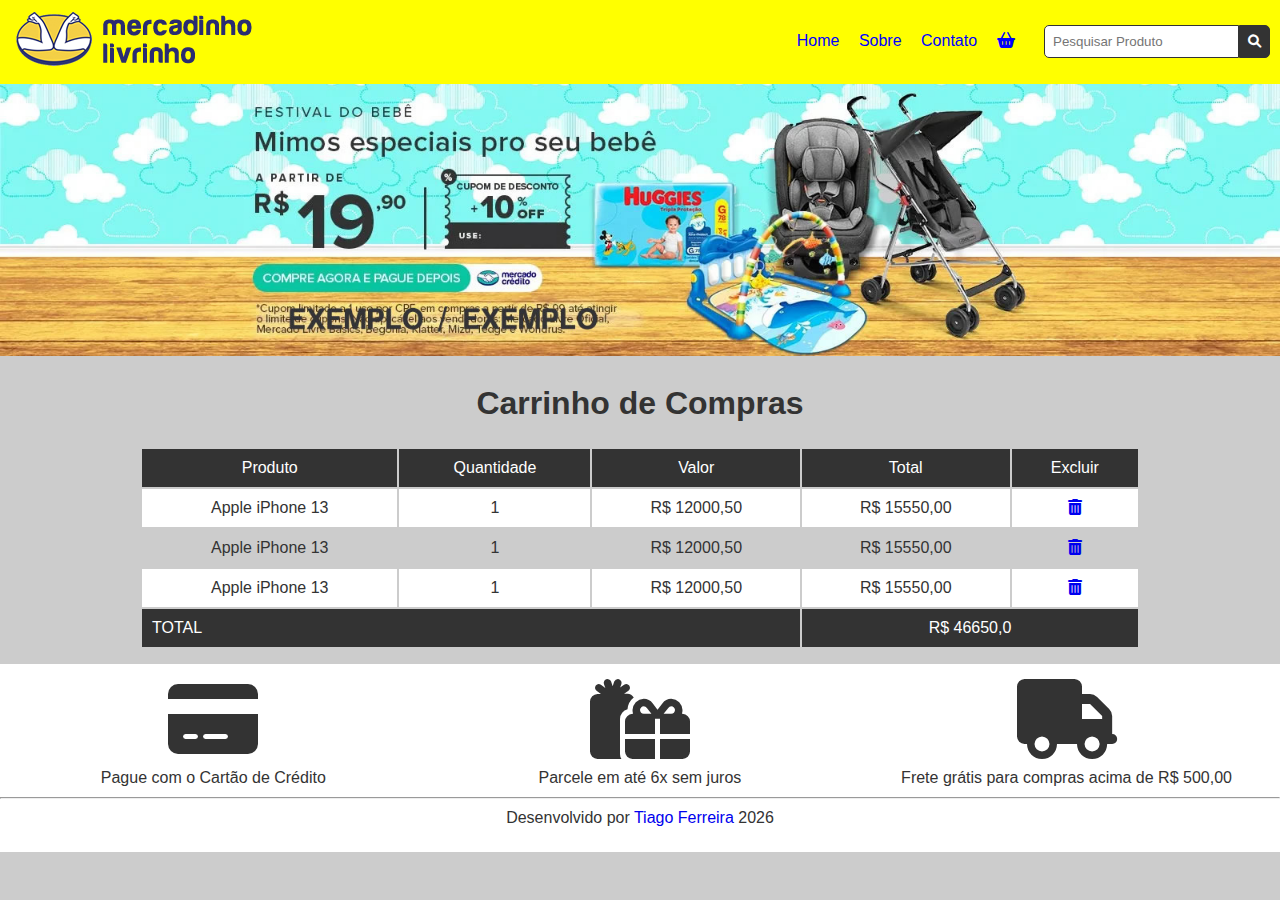
==== carrinho.html @ a0c30c10 "Subindo projeto para o github" ====
<!DOCTYPE html>
<html lang="pt-br">
<head>
  <meta charset="UTF-8">
  <meta http-equiv="X-UA-Compatible" content="IE=edge">
  <meta name="viewport" content="width=device-width, initial-scale=1.0">
  <title>Mercado Livrinho</title>
  <link rel="stylesheet" href="./css/style.css">
  <link rel="stylesheet" href="./css/all.css">
  <link rel="stylesheet" href="./css/all.min.css">
  <link rel="shortcut icon" href="./images/icone.png" type="image/x-icon">
</head>
<body>
  <header>
    <a href="#"><img src="./images/logo.png" alt="Logo Oficial"></a>
    <a href="javascript:menu()" class="menu" title="Menu">
      <i class="fa-solid fa-bars"></i>
  </a>
    <nav>
      <ul>
        <li><a href="index.html">Home</a></li>
        <li><a href="sobre.html">Sobre</a></li>
        <li><a rel = "noreferrer noopener" rel = "noreferrer" title="Contato" target="_blank" href="contato.html">Contato</a></li>
        <li><a title="Carrinho" href="contato.html"><i class="fa-solid fa-basket-shopping"></i></a></li>
        <li>
          <form id="pesquisar" name="Busca" action="#" method="get">
            <input type="text" name="busca" placeholder="Pesquisar Produto">
            <button title="Botão de Busca" type="submit">
              <i class="fa-solid fa-magnifying-glass"></i>
            </button>
          </form>
        </li>
      </ul>
    </nav>
  </header>
  <div class="banner">
    <img src="./images/banner1.jpg" alt="Banner" >
  </div>
  <main>
   <h1>Carrinho de Compras</h1>
   <table class="tabela">
      <thead>
        <tr>
          <td>Produto</td>
          <td>Quantidade</td>
          <td>Valor</td>
          <td>Total</td>
          <td>Excluir</td>
        </tr>
      </thead>
      <tbody>
        <tr>
          <td>Apple iPhone 13</td>
          <td>1</td>
          <td>R$ 12000,50</td>
          <td>R$ 15550,00</td>
          <td><a href="#" title="Excluir"><i class="fa-solid fa-trash-alt"></i></a></td>
        </tr>
        <tr>
          <td>Apple iPhone 13</td>
          <td>1</td>
          <td>R$ 12000,50</td>
          <td>R$ 15550,00</td>
          <td><a href="#" title="Excluir"><i class="fa-solid fa-trash-alt"></i></a></td>
        </tr>
        <tr>
          <td>Apple iPhone 13</td>
          <td>1</td>
          <td>R$ 12000,50</td>
          <td>R$ 15550,00</td>
          <td><a href="#" title="Excluir"><i class="fa-solid fa-trash-alt"></i></a></td>
        </tr>
      </tbody>
      <tfoot>
        <tr>
          <td colspan="3" class="total" >TOTAL</td>
          <td colspan="2">R$ 46650,0</td>
        </tr>
      </tfoot>
     
   </table>
  </main>

  <footer>
    <div class="grid">
      <div class="coluna">
        <i class="fa-solid fa-credit-card fa-5x"></i>
        <p>Pague com o Cartão de Crédito</p>
      </div>
      <div class="coluna">
        <i class="fa-solid fa-gifts fa-5x"></i>
        <p>Parcele em até 6x sem juros</p>
      </div>
      <div class="coluna">
        <i class="fa-solid fa-truck fa-5x"></i>
        <p>Frete grátis para compras acima de R$ 500,00</p>
      </div>
    </div>
    <hr>
    <p>Desenvolvido por <a rel = "noreferrer noopener" rel = "noreferrer" title="Link Github" target="_blank" href="https://github.com/T-pl">Tiago Ferreira</a> <span> 2022</span></p>

  </footer>

  <script src="./scripts/script.js"></script>
</body>
</html>
---- css/style.css ----
*{
  text-decoration: none;
  padding: 0;
  margin: 0;

}
body {
  margin: 0;
  font: 1em "Open Sans",Arial;
  color: #333;
  background: #ccc;
}

header {
  background-color: yellow;
  width: 100%;
  display: inline-block;
  padding: 10px;
  box-sizing: border-box;
}

 nav {
  float: right;
  padding-top: 15px;
}


header nav ul li {
  display: inline-block;
  margin-left: 15px;
}

header nav ul li a {
  color: blue;
}

header nav ul li a:hover {
  color: #2A2C71;
}

header .menu {
  border: 1px solid #2A2C71;
  color: #2A2C71;
  padding: 10px 15px;
  float: right;
  margin: 10px;
  display: none;
}

body{
  background: #ccc;
}

nav input, nav button{
  padding: 8px;
  border: 1px solid #333;
  border-radius: 5px;
}

nav input{
  border-radius: 5px 0 0 5px;
}
nav button{
  border-radius: 0 5px 5px 0;
  background: #333;
  color: #fff;
}
#pesquisar{
  display: flex;
  margin-left: 10px;
}
.banner img{
  width: 100%;
}
main{
  width: 1000px;
  margin: 0 auto;
}

main h1{
  text-align: center;
  margin: 25px;
}

 .grid-produtos{
  display: grid;
  grid-template-columns: repeat(4, 25%);
  margin: 50px 0;

}
.grid-produtos img{
 width: 90%;
}

.grid-produtos .coluna{
  background: #fff;
  border: 1px solid #ccc;
  padding: 10px;
  border-radius: 8px;
  box-shadow: 0 0  10px #333;
  text-decoration: none;
  color: #333;
  transition: all 1s;
  margin: 5px;
}

.grid-produtos p{
  margin: 15px;
}

.grid-produtos .coluna .valor{
  font-size: 1.2em;
  font-weight: 700;
  color: #f00;
}
.grid-produtos .coluna:hover{
  transform: scale(1.05);
}

footer{
  background: #fff;
  padding: 15px 0;
}

footer p{
  text-align: center;
  margin: 10px;
}
.grid{
  display: grid;
  grid-template-columns: repeat(3, 33.33%);

}
.grid .coluna{
  text-align: center;
  margin: 0 10px;
}

main .grid{
  background: #fff;
  border-radius: 8px;
  box-shadow: 0 0  10px #333;
  padding: 20px;
  margin: 50px 0;
}

main .grid .coluna img{
  width: 90%;
  transition: all 1s;
}
main .grid .coluna img:hover{
  width: 90%;
  transform: scale(1.05);
}

main .grid .coluna{
  text-align: justify;
  padding: 5px;
}

p{
  margin-bottom: 15px;
}

main .grid .coluna .valor{
  font-size: 1.2em;
  font-weight: 700;
  color: #f00;
}
main .grid .coluna i{
  margin-right: 5px;
}
.botao{
  background: blue;
  color: #fff;
  padding: 15px;
  border: 1px solid #666 !important;
  border-radius: 5px;
  margin-top: 15px;
  width: 100%;
  /* display: inline-block; */
  text-align: center;
  transition: all 0.5s;
  font-size: 1.05em;
  cursor:  pointer !important;
}
.botao:hover{
  background: rgb(174, 0, 255);
}

#form-contato{
  width: 50%;
  margin: 0 auto;
  display: flex;
  flex-direction: column;
}

#form-contato .campo{
  border: 1px solid #666;
  padding: 10px;
  border-radius: 5px;
  margin-bottom: 15px;
  width: 90% !important;
  box-sizing: content-box;
}

 

.tabela{
  width: 100%;
  /* border-collapse: collapse; */
  margin: 15px 0;
}
.tabela thead, .tabela tfoot{
  background: #333;
  padding: 10px;
  color: #fff;
}

.tabela td{
  padding: 10px;
  text-align: center;
}
.tabela tbody tr:nth-child(odd){
  background: #fff;
}

.total{
  text-align: left !important;
}


textarea::placeholder{
  font: 1em "Open Sans",Arial;

}

.botao-contato{
  margin-bottom: 25px;
  width: 95% !important;
}

/* RESPONSIVIDADE */
@media (max-width: 480px) {
  .mostrar .menu {
    display: block;
  }
  nav, nav ul li{
    width: 100%;
  }
  header nav{
    width: 100%;
    display: none;
  }
  header nav ul, header nav ul li{
    padding: 0;
    margin: 10px 0;
    width: 100%;
    text-align: center;
  }
  .show, header .menu{
    display: block;
  }
  main{
    width: 100%;
  }
  .grid, .grid-produtos{
    grid-template-columns: 100%;
  }
}
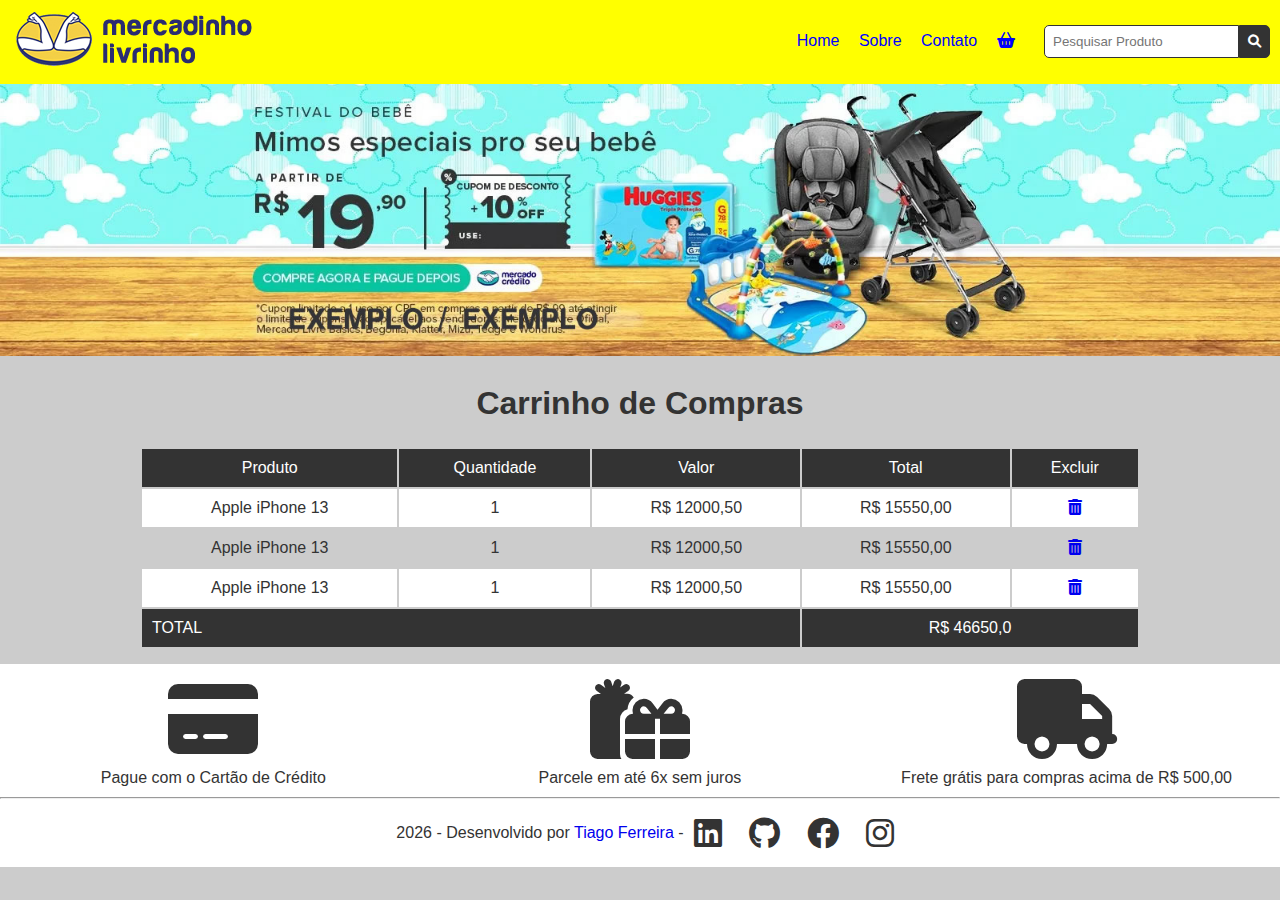
==== commit c8b8c8de: "Adicionei links para as redes sociais" ====
--- a/carrinho.html
+++ b/carrinho.html
@@ -4,7 +4,7 @@
   <meta charset="UTF-8">
   <meta http-equiv="X-UA-Compatible" content="IE=edge">
   <meta name="viewport" content="width=device-width, initial-scale=1.0">
-  <title>Mercado Livrinho</title>
+  <title>Carrinho de Compras</title>
   <link rel="stylesheet" href="./css/style.css">
   <link rel="stylesheet" href="./css/all.css">
   <link rel="stylesheet" href="./css/all.min.css">
@@ -12,7 +12,7 @@
 </head>
 <body>
   <header>
-    <a href="#"><img src="./images/logo.png" alt="Logo Oficial"></a>
+    <a title="Voltar para a home" href="index.html"><img src="./images/logo.png" alt="Logo Oficial"></a>
     <a href="javascript:menu()" class="menu" title="Menu">
       <i class="fa-solid fa-bars"></i>
   </a>
@@ -97,8 +97,33 @@
       </div>
     </div>
     <hr>
-    <p>Desenvolvido por <a rel = "noreferrer noopener" rel = "noreferrer" title="Link Github" target="_blank" href="https://github.com/T-pl">Tiago Ferreira</a> <span> 2022</span></p>
-
+    <div class="secao-contato">
+      <p><span> | 2022</span> - Desenvolvido por <a rel="noreferrer noopener" title="Link Github" target="_blank"
+        href="https://github.com/T-pl">Tiago Ferreira</a> - </p>
+      <ul class="lista-redes">
+        <li>
+          <a target="_blank" title="Linkedin Tiago Ferreira" rel="noreferrer noopener" href="https://www.linkedin.com/in/tiago-ferreira-dev-web/">
+            <i class="fab fa-linkedin fa-2x"></i>
+          </a>
+        </li>
+        <li>
+          <a target="_blank" title="Github Tiago Ferreira" rel="noreferrer noopener" href="https://github.com/T-pl">
+            <i class="fab fa-github fa-2x"></i>
+          </a>
+        </li>
+        <li>
+          <a target="_blank" title="Facebook Tiago Ferreira" rel="noreferrer noopener" href="https://www.facebook.com/tiago.fqu">
+            <i class="fab fa-facebook fa-2x"></i>
+          </a>
+        </li>
+        <li>
+          <a target="_blank" title="Instagram Tiago Ferreira" rel="noreferrer noopener" href="https://www.instagram.com/camus_rebelde/">
+            <i class="fab fa-instagram fa-2x"></i>
+          </a>
+        </li>
+      </ul>
+     
+    </div>
   </footer>
 
   <script src="./scripts/script.js"></script>
--- a/css/style.css
+++ b/css/style.css
@@ -2,6 +2,7 @@
   text-decoration: none;
   padding: 0;
   margin: 0;
+  list-style: none;
 
 }
 body {
@@ -178,11 +179,11 @@
   border-radius: 5px;
   margin-top: 15px;
   width: 100%;
-  /* display: inline-block; */
+  display: inline-block;
   text-align: center;
   transition: all 0.5s;
   font-size: 1.05em;
-  cursor:  pointer !important;
+  cursor: pointer !important;
 }
 .botao:hover{
   background: rgb(174, 0, 255);
@@ -238,6 +239,25 @@
 .botao-contato{
   margin-bottom: 25px;
   width: 95% !important;
+  
+}
+.secao-contato{
+  display: flex;
+  justify-content: space-between;
+  margin-top: 15px;
+  justify-content: center;
+  align-items: center;
+}
+
+.lista-redes{
+  display: flex;
+  justify-content: space-between;
+  width: 200px;
+  
+}
+
+.lista-redes li a i{
+  color: #333;
 }
 
 /* RESPONSIVIDADE */
